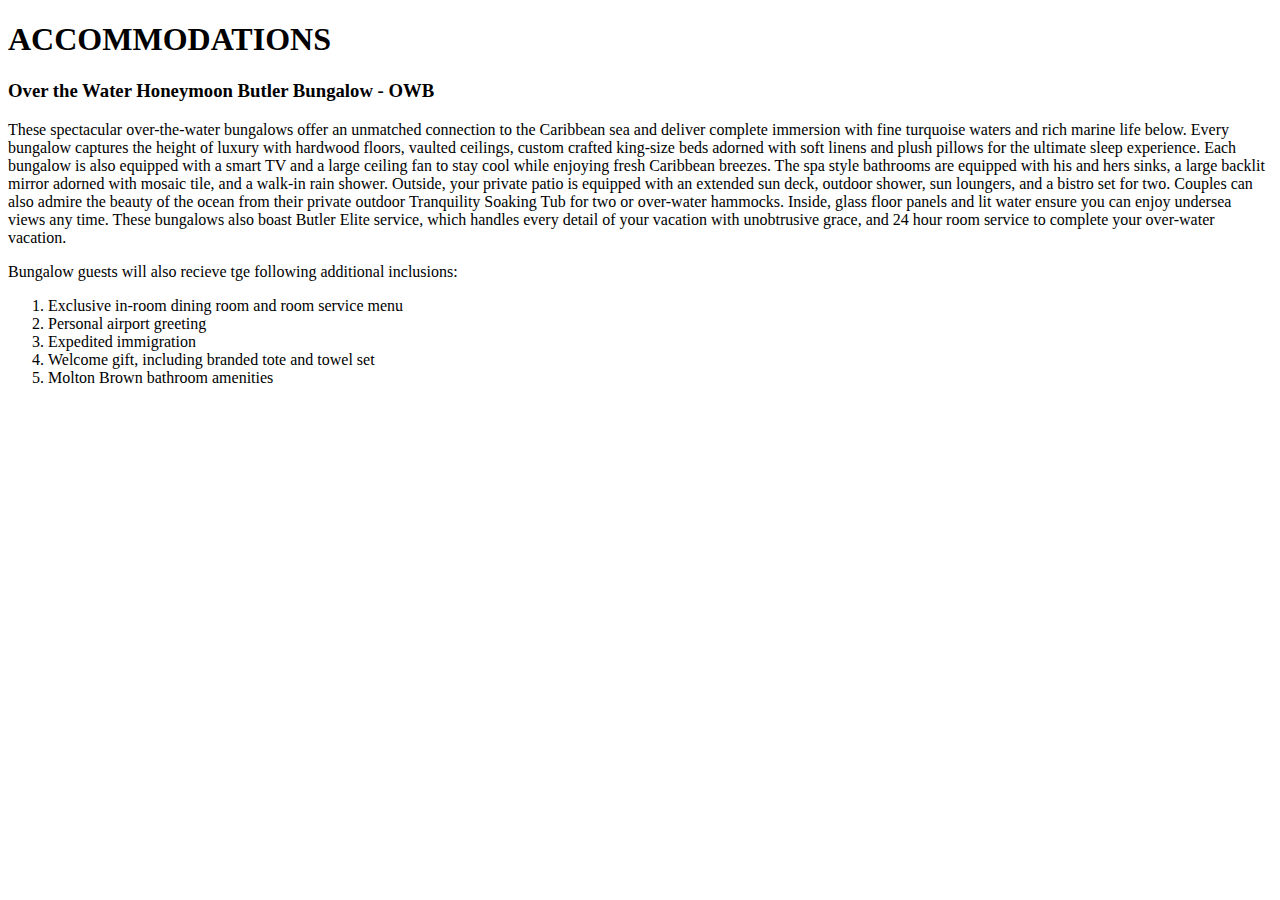
==== accommodations.html @ 7b64bd9c "Website for private resort" ====
<!DOCTYPE html>
<html>
  <head>
    <ling href="css/styles1.css" rel="stylesheet" type="text/css">
    <title>Accommodations</title>
  </head>
  <body>
    <h1>ACCOMMODATIONS</h1>
    <h3>Over the Water Honeymoon Butler Bungalow - OWB</h3>
    <p>These spectacular over-the-water bungalows offer an unmatched connection to the Caribbean sea and deliver complete immersion with fine turquoise waters and rich marine life below. Every bungalow captures the height of luxury with hardwood floors, vaulted ceilings, custom crafted king-size beds adorned with soft linens and plush pillows for the ultimate sleep experience. Each bungalow is also equipped with a smart TV and a large ceiling fan to stay cool while enjoying fresh Caribbean breezes. The spa style bathrooms are equipped with his and hers sinks, a large backlit mirror adorned with mosaic tile, and a walk-in rain shower. Outside, your private patio is equipped with an extended sun deck, outdoor shower, sun loungers, and a bistro set for two. Couples can also admire the beauty of the ocean from their private outdoor Tranquility Soaking Tub for two or over-water hammocks. Inside, glass floor panels and lit water ensure you can enjoy undersea views any time. These bungalows also boast Butler Elite service, which handles every detail of your vacation with unobtrusive grace, and 24 hour room service to complete your over-water vacation.</p>

    <p>Bungalow guests will also recieve tge following additional inclusions:</p>
    <ol>
      <li>Exclusive in-room dining room and room service menu</li>
      <li>Personal airport greeting</li>
      <li>Expedited immigration</li>
      <li>Welcome gift, including branded tote and towel set</li>
      <li>Molton Brown bathroom amenities</li>
    </ol>
    </p>
  </body>
</html>
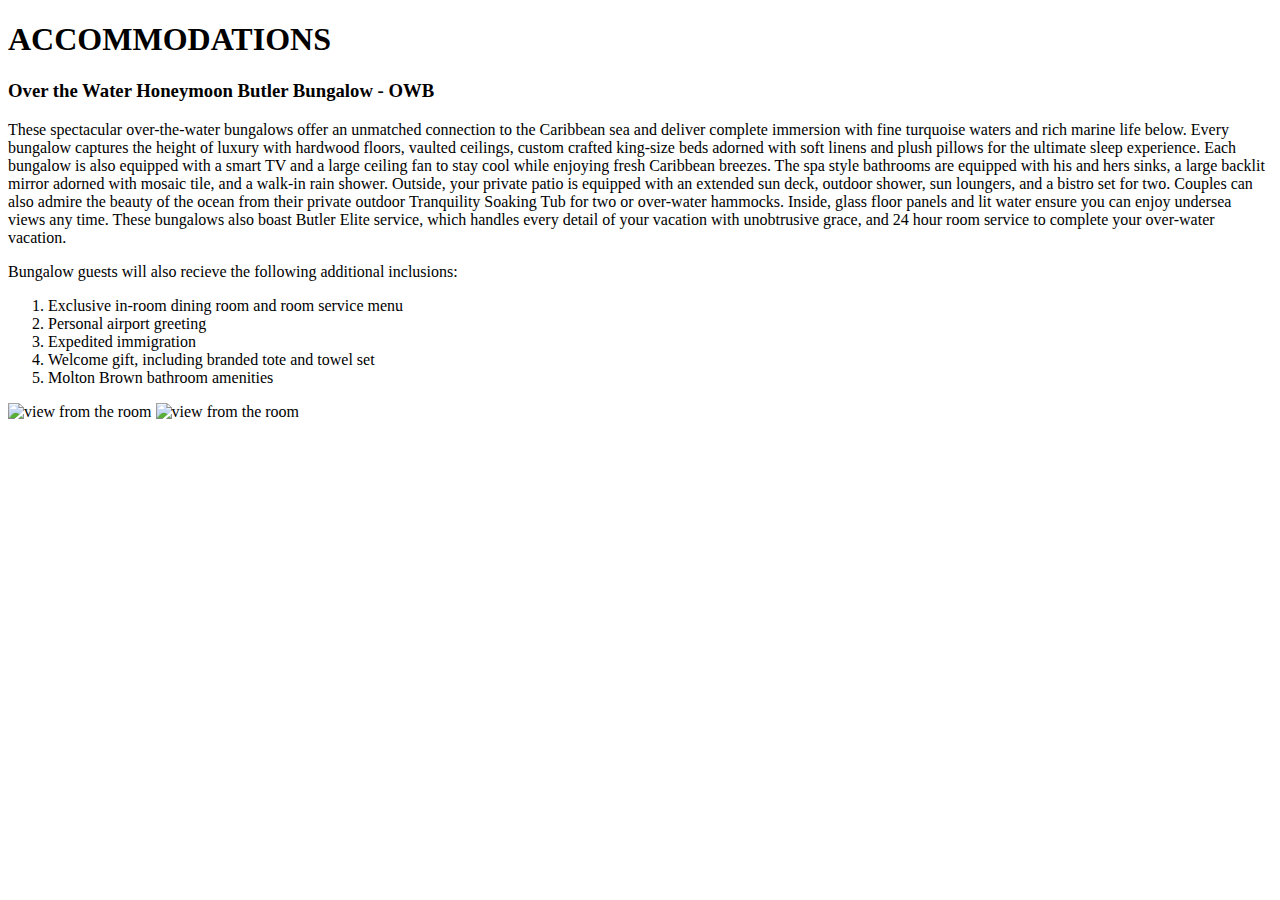
==== commit 1ee0453f: "Website for private resort" ====
--- a/accommodations.html
+++ b/accommodations.html
@@ -1,7 +1,7 @@
 <!DOCTYPE html>
 <html>
   <head>
-    <ling href="css/styles1.css" rel="stylesheet" type="text/css">
+    <link href="css/styles1.css" rel="stylesheet" type="text/css">
     <title>Accommodations</title>
   </head>
   <body>
@@ -9,7 +9,7 @@
     <h3>Over the Water Honeymoon Butler Bungalow - OWB</h3>
     <p>These spectacular over-the-water bungalows offer an unmatched connection to the Caribbean sea and deliver complete immersion with fine turquoise waters and rich marine life below. Every bungalow captures the height of luxury with hardwood floors, vaulted ceilings, custom crafted king-size beds adorned with soft linens and plush pillows for the ultimate sleep experience. Each bungalow is also equipped with a smart TV and a large ceiling fan to stay cool while enjoying fresh Caribbean breezes. The spa style bathrooms are equipped with his and hers sinks, a large backlit mirror adorned with mosaic tile, and a walk-in rain shower. Outside, your private patio is equipped with an extended sun deck, outdoor shower, sun loungers, and a bistro set for two. Couples can also admire the beauty of the ocean from their private outdoor Tranquility Soaking Tub for two or over-water hammocks. Inside, glass floor panels and lit water ensure you can enjoy undersea views any time. These bungalows also boast Butler Elite service, which handles every detail of your vacation with unobtrusive grace, and 24 hour room service to complete your over-water vacation.</p>
 
-    <p>Bungalow guests will also recieve tge following additional inclusions:</p>
+    <p>Bungalow guests will also recieve the following additional inclusions:</p>
     <ol>
       <li>Exclusive in-room dining room and room service menu</li>
       <li>Personal airport greeting</li>
@@ -18,5 +18,7 @@
       <li>Molton Brown bathroom amenities</li>
     </ol>
     </p>
+    <img src="images/owb.jpg" alt="view from the room">
+    <img src="images/owb2.jpg" alt="view from the room">
   </body>
 </html>
